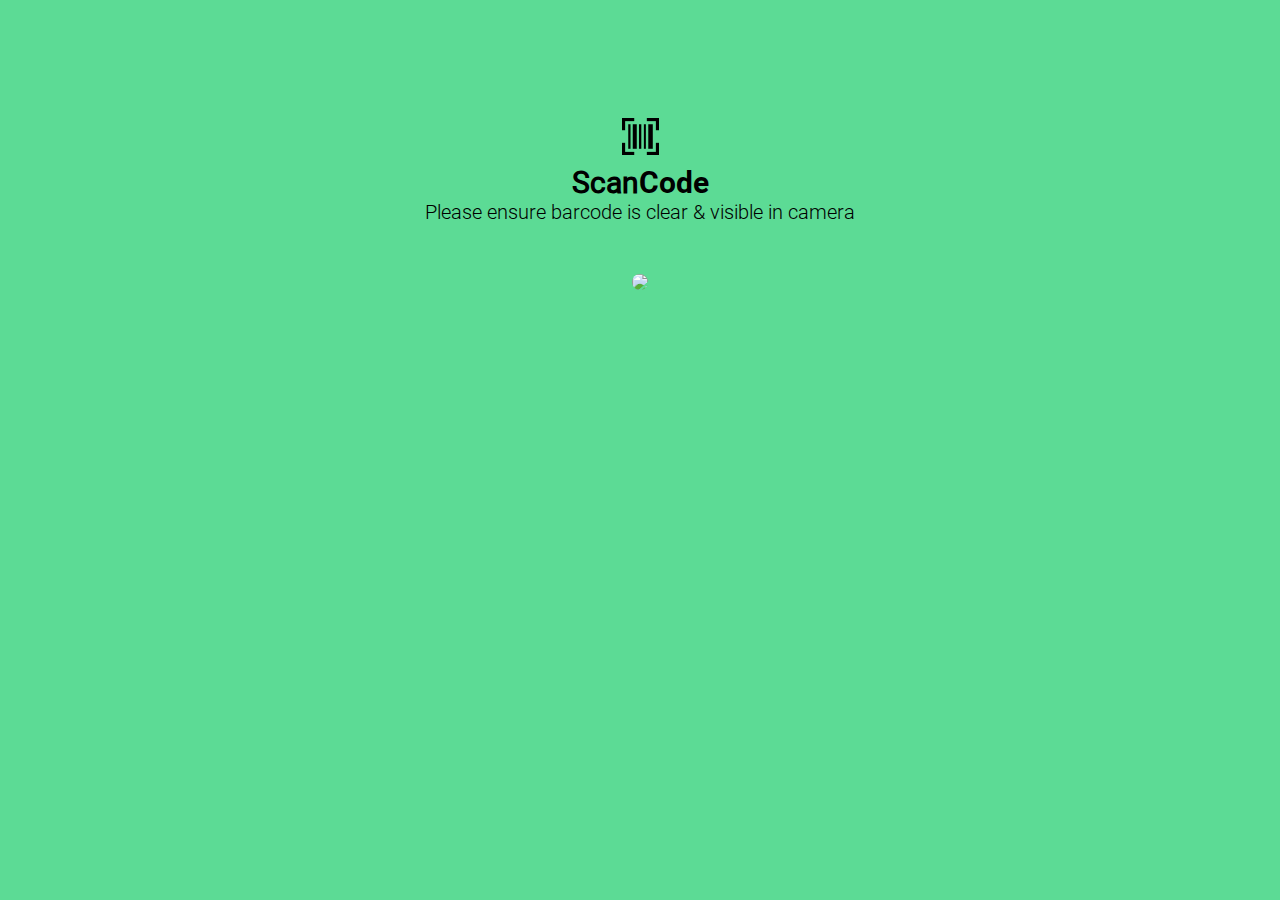
==== templates/cam.html @ 4de7a8ab "First commit." ====
<!DOCTYPE html>
<html lang="en">
<head>
    <link rel="stylesheet" href="../static/styles/style.css">
    <meta charset="UTF-8">
    <meta http-equiv="X-UA-Compatible" content="IE=edge">
    <meta name="viewport" content="width=device-width, initial-scale=1.0">
    <title>ScanCode | Scan! </title>
</head>
<style>
    #camHelp-container {
        position: relative;
        top: 100px;
    }
</style>
<body>
    
    
    <div id="camHelp-container">
        <div class="image-wrapper">
            <img class="center" height="37" src="../static/images/barcode.png"/>
        </div>
        <h1 id="title-text">Scan<span class="bold">Code</span></h1>
        <p id="description-text">
           Please ensure barcode is clear & visible in camera
        
        </p>
    </div>
    <div id="container-main-cam">
        <img id="camera-window" src="{{ url_for('video_feed') }}" width="30%">
    </div>
</body>
</html>
---- static/styles/style.css ----
body {
    background-color: #5CDB95;
}

#container-main {
    position: relative;
    top: 350px;
    width: 100%;
    height: auto;
    text-align: center;
    
}

#container-main-cam {
    position: relative;
    top: 150px;
    width: 100%;
    height: auto;
    text-align: center;
    
}

#camera-window {
    border-radius: 10px;
}

#camerabtn-wrapper {
    position: relative;
    text-align: center;
    display: block;
    margin: auto;
    top: 25px;
    width: 97%;
    height: 70px;
}

.image-wrapper {
    text-align: center;
    display: flex;
    align-items: center;
    width: 100%;
   
}

#camera-btn {
   cursor: pointer;
   display: block;
   float: right;
}

#rect-1 {
    height: 17px;
    width: 154px;
    background-color: #379683;
    
}

#rect-2 {
    height: 17px;
    width: 79px;
    background-color: #379683;
}

#rect-3 {
    height: 17px;
    width: 218px;
    background-color: #379683;
}

#title-text {
    text-align: center;
    width: 100%;
    margin: auto;
    font-family: robotoregular;
    font-size: 30px;
}

#description-text {
    text-align: center;
    font-family: robotolight;
    font-size: 20px;
    margin: 0;
    padding: 0;
}

.bold {
    font-family: robotobold
}

.center {
    margin: auto;
   
    padding: 10px;
}

/* our fonts */

@font-face {
    font-family: "robotoregular";
    src: url("../fonts/Roboto-Regular.ttf");
}

@font-face {
    font-family: "robotobold";
    src: url("../fonts/Roboto-Bold.ttf");
}

@font-face {
    font-family: "robotolight";
    src: url("../fonts/Roboto-Light.ttf");
}
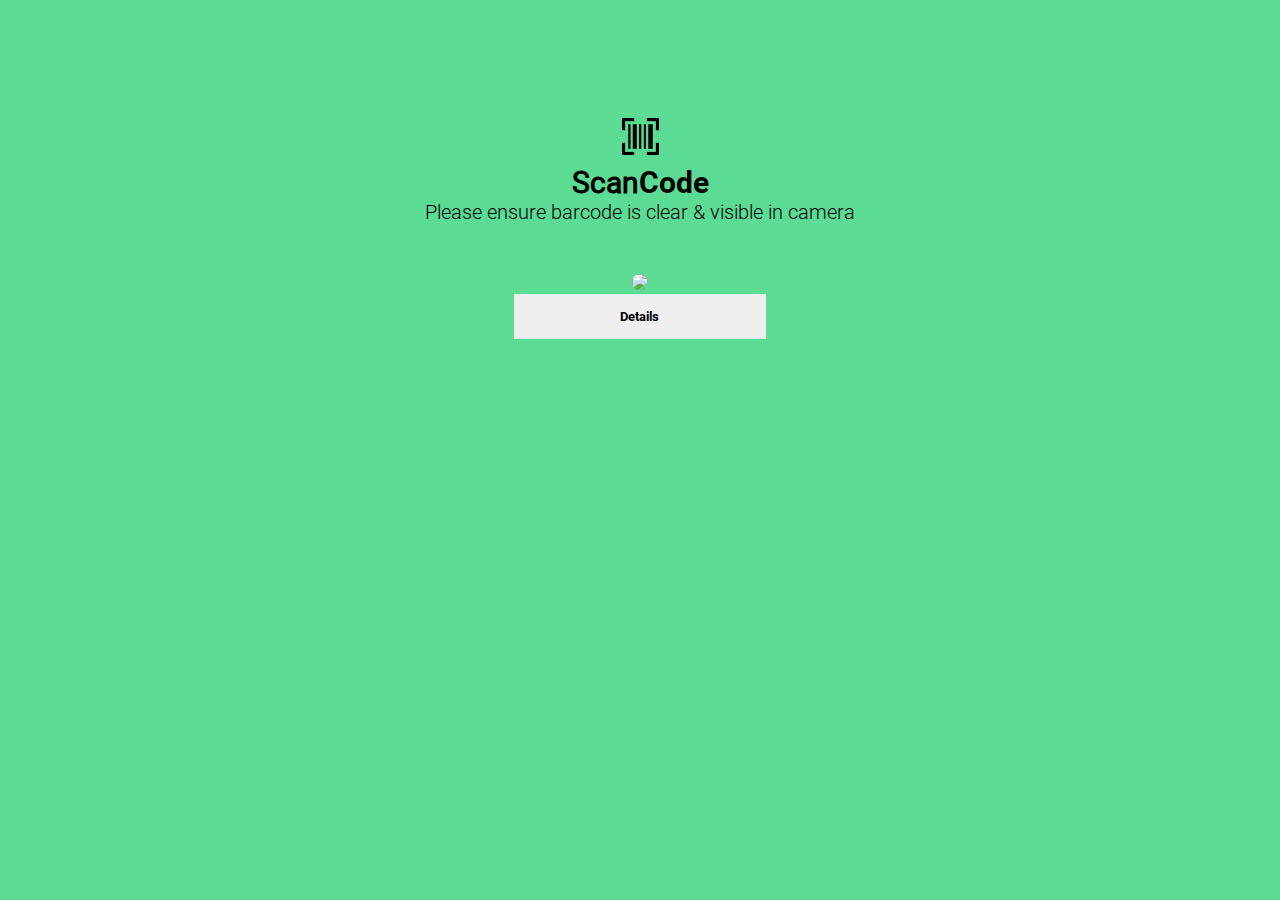
==== commit 2ae286d9: "Final commit." ====
--- a/templates/cam.html
+++ b/templates/cam.html
@@ -15,7 +15,6 @@
 </style>
 <body>
     
-    
     <div id="camHelp-container">
         <div class="image-wrapper">
             <img class="center" height="37" src="../static/images/barcode.png"/>
@@ -26,8 +25,22 @@
         
         </p>
     </div>
+    <style>
+        button {
+            width: 20%;
+        }
+    </style>
+    <script>
+        function redirect() {
+            window.location.href = "/details"
+        }
+    </script>
     <div id="container-main-cam">
-        <img id="camera-window" src="{{ url_for('video_feed') }}" width="30%">
+        <img id="camera-window" src="{{ url_for('video_feed') }}" width="30%"><br>
+        <button onclick="redirect()">Details</button>
     </div>
+
+    
+    
 </body>
 </html>--- a/static/styles/style.css
+++ b/static/styles/style.css
@@ -14,6 +14,20 @@
 #container-main-cam {
     position: relative;
     top: 150px;
+    width: 100%;
+    height: auto;
+    text-align: center;
+    
+}
+
+#img_result {
+    position: relative;
+    top: 50px;
+}
+
+#container-main-details {
+    position: relative;
+    top: 100px;
     width: 100%;
     height: auto;
     text-align: center;
@@ -61,6 +75,13 @@
     background-color: #379683;
 }
 
+button {
+    border: none;
+  
+    padding: 15px;
+    font-family: robotobold;
+}
+
 #rect-3 {
     height: 17px;
     width: 218px;
@@ -73,6 +94,34 @@
     margin: auto;
     font-family: robotoregular;
     font-size: 30px;
+}
+
+
+
+h4, h2 {
+    font-family: robotobold
+}
+
+.item {
+    font-family: robotolight
+}
+
+#result-description {
+    position: relative;
+    top: 70px;
+    text-align: center;
+    font-family: robotolight;
+    font-size: 20px;
+    margin: 0;
+    padding: 0;
+}
+
+#reveal {
+    display: none;
+}
+
+#barcode {
+    font-family: robotolight;
 }
 
 #description-text {
